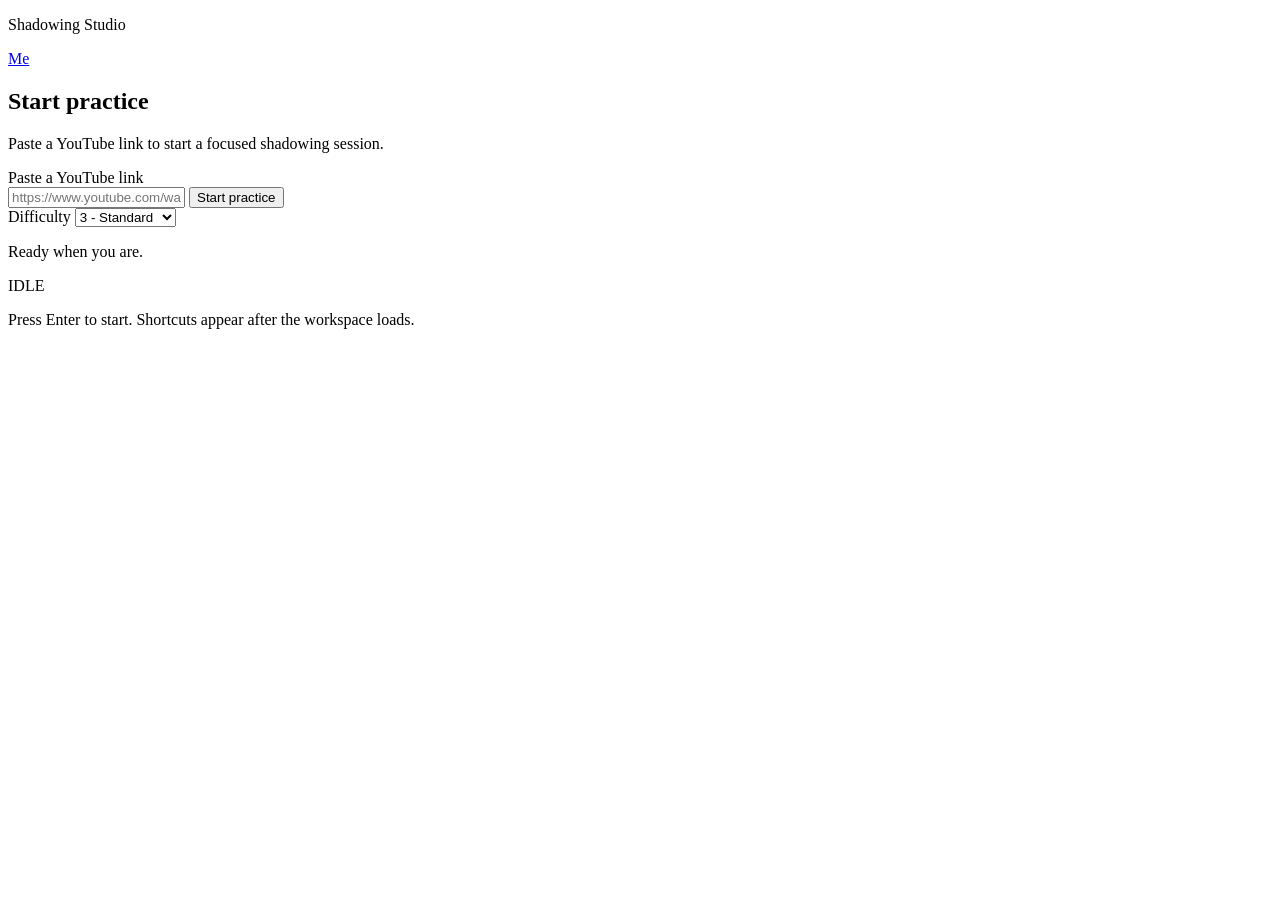
==== app/presentation/static/index.html @ 67eb9421 "feat: add sqlalchemy, upgrade api, endpoint,..." ====
<!DOCTYPE html>
<html lang="vi">
  <head>
    <meta charset="UTF-8" />
    <meta name="viewport" content="width=device-width, initial-scale=1.0" />
    <title>Shadowing Studio</title>
    <link rel="stylesheet" href="/static/css/styles.css" />
  </head>
  <body class="study-page">
    <header class="study-topbar">
      <div class="container study-topbar-inner">
        <div class="topbar-brand-group">
          <p class="brand-title">Shadowing Studio</p>
          <p id="topbar-session-label" class="topbar-session-label" hidden>Practice session</p>
        </div>
        <a
          class="profile-button"
          href="/profile"
          aria-label="Open profile"
          title="Profile"
        >
          Me
        </a>
      </div>
    </header>

    <main class="container study-shell">
      <section id="entry-stage" class="entry-stage" aria-labelledby="entry-title">
        <div class="entry-panel">
          <h2 id="entry-title" class="sr-only">Start practice</h2>
          <p class="entry-copy">Paste a YouTube link to start a focused shadowing session.</p>

          <form id="lesson-form" class="entry-form" novalidate>
            <label for="video-url" class="sr-only">Paste a YouTube link</label>
            <div class="entry-form-row">
              <input
                id="video-url"
                name="video-url"
                class="entry-input"
                type="url"
                placeholder="https://www.youtube.com/watch?v=..."
                aria-label="Paste a YouTube link"
                required
              />
              <button
                id="generate-lesson-button"
                type="submit"
                class="button-primary"
                aria-label="Start practice"
              >
                Start practice
              </button>
            </div>

            <label for="difficulty" class="sr-only">Difficulty</label>
            <select
              id="difficulty"
              name="difficulty"
              class="entry-select entry-select-hidden"
              aria-hidden="true"
              tabindex="-1"
            >
              <option value="1">1 - Basic</option>
              <option value="2">2 - Easy</option>
              <option value="3" selected>3 - Standard</option>
              <option value="4">4 - Hard</option>
              <option value="5">5 - Advanced</option>
            </select>

            <p id="status-message" class="status-message" role="status" aria-live="polite">
              Ready when you are.
            </p>
            <p id="state-badge" class="state-badge sr-only" aria-live="polite">IDLE</p>
          </form>

          <p class="entry-helper">Press Enter to start. Shortcuts appear after the workspace loads.</p>
        </div>
      </section>

      <section id="workspace-stage" class="workspace-stage" hidden aria-labelledby="workspace-title">
        <div class="workspace-header">
          <div class="workspace-copy">
            <p class="workspace-label">Practice session</p>
            <h2 id="workspace-title" class="workspace-title">Focused Shadowing Workspace</h2>
            <p class="workspace-description">
              Listen, fill the blanks directly inside the sentence, then submit each segment to
              continue.
            </p>
          </div>
          <div class="workspace-header-actions">
            <p id="workspace-state-badge" class="state-badge">Ready</p>
            <button id="start-session-button" type="button" class="button-primary" disabled>
              Start practice
            </button>
          </div>
        </div>

        <div class="workspace-grid">
          <section class="video-panel" aria-labelledby="video-title">
            <div class="panel-heading">
              <div>
                <p class="panel-label">Video</p>
                <h3 id="video-title">Listening Source</h3>
              </div>
              <p class="panel-caption">The player pauses automatically at the end of each segment.</p>
            </div>
            <div class="video-shell">
              <div id="video-player" class="player-host" aria-label="YouTube player"></div>
              <p
                id="video-loading-indicator"
                class="video-loading-indicator"
                hidden
                aria-live="polite"
              >
                Loading video...
              </p>
            </div>
            <dl class="video-status-strip" aria-label="Session status">
              <div class="video-status-item">
                <dt>Current segment</dt>
                <dd id="progress-text">Segment 1 / 1</dd>
              </div>
              <div class="video-status-item">
                <dt>Accuracy</dt>
                <dd id="workspace-accuracy">--</dd>
              </div>
              <div class="video-status-item">
                <dt>Status</dt>
                <dd id="workspace-mode">Waiting</dd>
              </div>
            </dl>
          </section>

          <aside class="workspace-rail" aria-label="Study status">
            <section class="rail-section rail-section-summary">
              <p class="panel-label">Session overview</p>
              <dl class="rail-metrics">
                <div class="rail-metric">
                  <dt>Progress</dt>
                  <dd id="rail-progress-text">Segment 1 / 1</dd>
                </div>
                <div class="rail-metric">
                  <dt>Current score</dt>
                  <dd id="rail-workspace-accuracy">--</dd>
                </div>
                <div class="rail-metric">
                  <dt>Status</dt>
                  <dd id="rail-workspace-mode">Waiting</dd>
                </div>
                <div class="rail-metric">
                  <dt>Difficulty</dt>
                  <dd id="workspace-difficulty">Standard</dd>
                </div>
              </dl>
            </section>

            <section class="rail-section">
              <p class="panel-label">Shortcuts</p>
              <ul class="shortcut-list">
                <li><kbd>Enter</kbd><span>Submit current line</span></li>
                <li><kbd>R</kbd><span>Replay current segment</span></li>
                <li><kbd>Space</kbd><span>Resume when ready</span></li>
              </ul>
            </section>

            <section class="rail-section">
              <p class="panel-label">Controls</p>
              <div class="rail-actions">
                <button id="replay-segment-button" type="button" class="button-ghost" disabled>
                  Replay segment
                </button>
              </div>
            </section>
          </aside>

          <section class="practice-panel" aria-labelledby="exercise-title">
            <div class="panel-heading">
              <div>
                <p class="panel-label">Fill Exercise</p>
                <h3 id="exercise-title">Complete the sentence inline</h3>
              </div>
              <p class="panel-caption">
                Type directly inside the sentence instead of using a separate textarea.
              </p>
            </div>

            <div class="practice-status-row">
              <p class="practice-status-label">System status</p>
              <p
                id="workspace-status-message"
                class="practice-status-message"
                role="status"
                aria-live="polite"
              >
                Ready when you are.
              </p>
            </div>

            <div id="empty-state" class="empty-state">
              <p>No exercise loaded yet. Paste a YouTube link and start a session to begin.</p>
            </div>

            <section id="exercise-workspace" class="exercise-workspace" hidden aria-live="polite">
              <form id="answer-form" class="inline-answer-form" hidden>
                <article class="prompt-sheet">
                  <p id="prompt-label" class="prompt-label">Current sentence</p>
                  <div id="prompt-text" class="blanked-text">
                    Sentence content will appear here.
                  </div>
                  <p class="shortcut-inline-hint">
                    Tab: next blank | Shift+Tab: previous blank | Enter: check answer | Space:
                    replay segment | Left/Right: move between blanks
                  </p>
                </article>

                <div class="practice-actions">
                  <p class="practice-hint">Fill the missing words, then check the sentence to continue.</p>
                  <div class="practice-action-buttons">
                    <button id="submit-answer-button" type="submit" class="button-primary">
                      Check answer
                    </button>
                    <button
                      id="next-segment-button"
                      type="button"
                      class="button-ghost"
                      hidden
                      disabled
                    >
                      Next segment
                    </button>
                  </div>
                </div>
              </form>

              <aside id="feedback-panel" class="feedback-panel" hidden role="status" aria-live="polite">
                <p id="feedback-label" class="feedback-label">Correct</p>
                <p id="feedback-score" class="feedback-score"></p>
                <p id="feedback-answer" class="feedback-answer"></p>
              </aside>
            </section>

            <section id="results-panel" class="results-panel" hidden aria-labelledby="results-title">
              <div class="panel-heading panel-heading-tight">
                <div>
                  <p class="panel-label">Summary</p>
                  <h3 id="results-title">Session Review</h3>
                </div>
              </div>

              <div class="summary-metrics" aria-label="Session summary metrics">
                <div class="summary-metric">
                  <span class="summary-metric-label">Total segments</span>
                  <strong id="total-segments-stat" class="summary-metric-value">0</strong>
                </div>
                <div class="summary-metric">
                  <span class="summary-metric-label">Average accuracy</span>
                  <strong id="average-score" class="summary-metric-value">--</strong>
                </div>
                <div class="summary-metric">
                  <span class="summary-metric-label">Correct</span>
                  <strong id="correct-count-stat" class="summary-metric-value">0</strong>
                </div>
                <div class="summary-metric">
                  <span class="summary-metric-label">Needs review</span>
                  <strong id="review-count-stat" class="summary-metric-value">0</strong>
                </div>
              </div>

              <div id="session-save-status" class="session-save-status" hidden aria-live="polite"></div>
              <div id="results-list" class="results-list"></div>
              <div class="results-actions">
                <button id="practice-another-button" type="button" class="button-ghost">
                  Practice another video
                </button>
              </div>
            </section>
          </section>
        </div>
      </section>
    </main>

    <script type="module" src="/static/js/app.js"></script>
  </body>
</html>
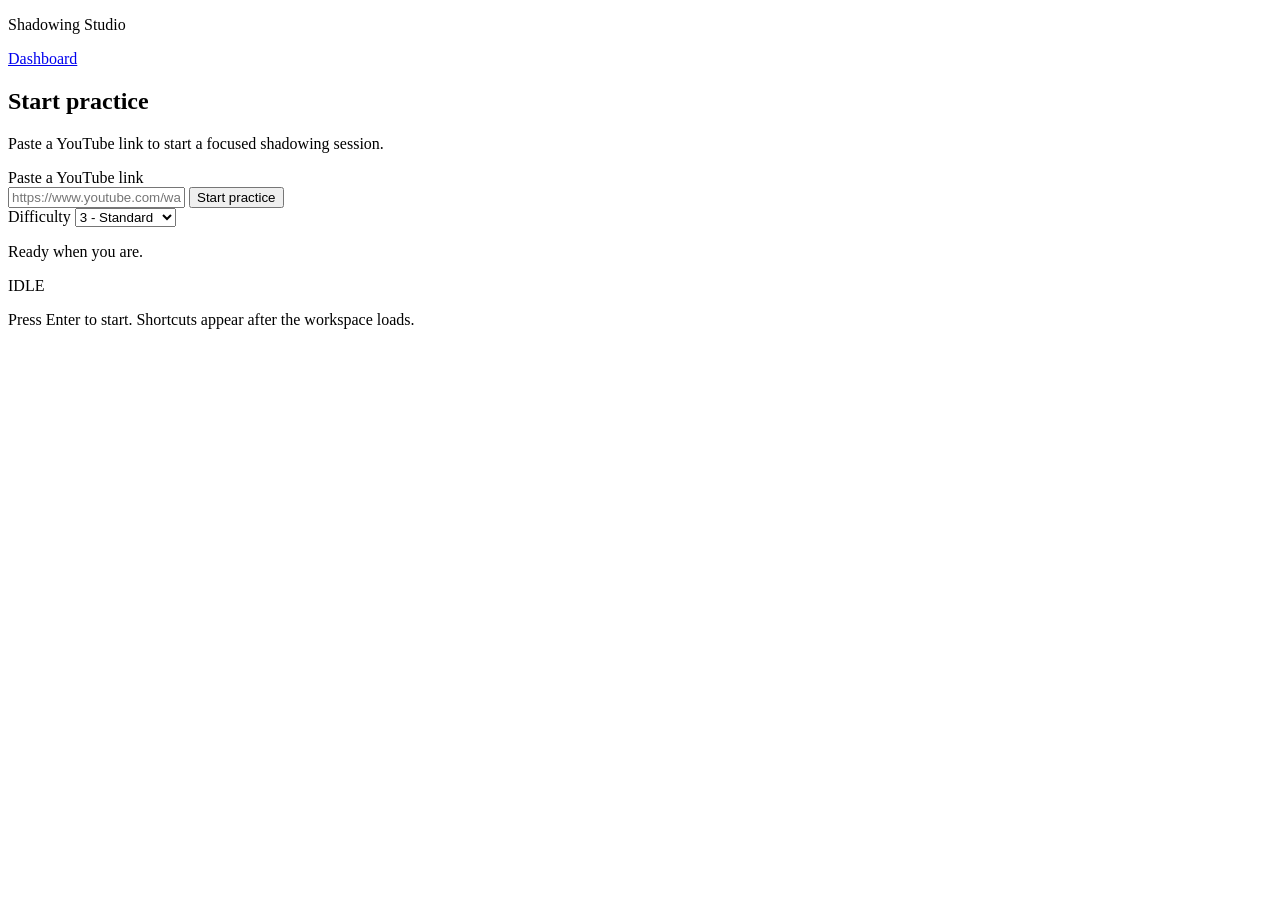
==== commit 7c783fb1: "feat: refactor UI" ====
--- a/app/presentation/static/index.html
+++ b/app/presentation/static/index.html
@@ -15,11 +15,11 @@
         </div>
         <a
           class="profile-button"
-          href="/profile"
-          aria-label="Open profile"
-          title="Profile"
+          href="/dashboard"
+          aria-label="Open dashboard"
+          title="Dashboard"
         >
-          Me
+          Dashboard
         </a>
       </div>
     </header>
@@ -78,33 +78,17 @@
       </section>
 
       <section id="workspace-stage" class="workspace-stage" hidden aria-labelledby="workspace-title">
-        <div class="workspace-header">
-          <div class="workspace-copy">
-            <p class="workspace-label">Practice session</p>
-            <h2 id="workspace-title" class="workspace-title">Focused Shadowing Workspace</h2>
-            <p class="workspace-description">
-              Listen, fill the blanks directly inside the sentence, then submit each segment to
-              continue.
-            </p>
-          </div>
-          <div class="workspace-header-actions">
-            <p id="workspace-state-badge" class="state-badge">Ready</p>
-            <button id="start-session-button" type="button" class="button-primary" disabled>
-              Start practice
-            </button>
-          </div>
-        </div>
-
+        <h2 id="workspace-title" class="sr-only">Shadowing practice workspace</h2>
         <div class="workspace-grid">
           <section class="video-panel" aria-labelledby="video-title">
-            <div class="panel-heading">
-              <div>
-                <p class="panel-label">Video</p>
-                <h3 id="video-title">Listening Source</h3>
-              </div>
-              <p class="panel-caption">The player pauses automatically at the end of each segment.</p>
-            </div>
+            <h3 id="video-title" class="sr-only">Listening Source</h3>
             <div class="video-shell">
+              <div class="video-shell-controls">
+                <p id="workspace-state-badge" class="state-badge">Ready</p>
+                <button id="start-session-button" type="button" class="button-primary" disabled>
+                  Start practice
+                </button>
+              </div>
               <div id="video-player" class="player-host" aria-label="YouTube player"></div>
               <p
                 id="video-loading-indicator"
@@ -115,86 +99,10 @@
                 Loading video...
               </p>
             </div>
-            <dl class="video-status-strip" aria-label="Session status">
-              <div class="video-status-item">
-                <dt>Current segment</dt>
-                <dd id="progress-text">Segment 1 / 1</dd>
-              </div>
-              <div class="video-status-item">
-                <dt>Accuracy</dt>
-                <dd id="workspace-accuracy">--</dd>
-              </div>
-              <div class="video-status-item">
-                <dt>Status</dt>
-                <dd id="workspace-mode">Waiting</dd>
-              </div>
-            </dl>
           </section>
 
-          <aside class="workspace-rail" aria-label="Study status">
-            <section class="rail-section rail-section-summary">
-              <p class="panel-label">Session overview</p>
-              <dl class="rail-metrics">
-                <div class="rail-metric">
-                  <dt>Progress</dt>
-                  <dd id="rail-progress-text">Segment 1 / 1</dd>
-                </div>
-                <div class="rail-metric">
-                  <dt>Current score</dt>
-                  <dd id="rail-workspace-accuracy">--</dd>
-                </div>
-                <div class="rail-metric">
-                  <dt>Status</dt>
-                  <dd id="rail-workspace-mode">Waiting</dd>
-                </div>
-                <div class="rail-metric">
-                  <dt>Difficulty</dt>
-                  <dd id="workspace-difficulty">Standard</dd>
-                </div>
-              </dl>
-            </section>
-
-            <section class="rail-section">
-              <p class="panel-label">Shortcuts</p>
-              <ul class="shortcut-list">
-                <li><kbd>Enter</kbd><span>Submit current line</span></li>
-                <li><kbd>R</kbd><span>Replay current segment</span></li>
-                <li><kbd>Space</kbd><span>Resume when ready</span></li>
-              </ul>
-            </section>
-
-            <section class="rail-section">
-              <p class="panel-label">Controls</p>
-              <div class="rail-actions">
-                <button id="replay-segment-button" type="button" class="button-ghost" disabled>
-                  Replay segment
-                </button>
-              </div>
-            </section>
-          </aside>
-
           <section class="practice-panel" aria-labelledby="exercise-title">
-            <div class="panel-heading">
-              <div>
-                <p class="panel-label">Fill Exercise</p>
-                <h3 id="exercise-title">Complete the sentence inline</h3>
-              </div>
-              <p class="panel-caption">
-                Type directly inside the sentence instead of using a separate textarea.
-              </p>
-            </div>
-
-            <div class="practice-status-row">
-              <p class="practice-status-label">System status</p>
-              <p
-                id="workspace-status-message"
-                class="practice-status-message"
-                role="status"
-                aria-live="polite"
-              >
-                Ready when you are.
-              </p>
-            </div>
+            <h3 id="exercise-title" class="sr-only">Fill exercise</h3>
 
             <div id="empty-state" class="empty-state">
               <p>No exercise loaded yet. Paste a YouTube link and start a session to begin.</p>
@@ -207,14 +115,10 @@
                   <div id="prompt-text" class="blanked-text">
                     Sentence content will appear here.
                   </div>
-                  <p class="shortcut-inline-hint">
-                    Tab: next blank | Shift+Tab: previous blank | Enter: check answer | Space:
-                    replay segment | Left/Right: move between blanks
-                  </p>
+                  <p class="practice-shortcut-note">Ctrl starts or replays the current segment. Enter checks your answer.</p>
                 </article>
 
-                <div class="practice-actions">
-                  <p class="practice-hint">Fill the missing words, then check the sentence to continue.</p>
+                <div class="practice-actions sr-only" aria-hidden="true">
                   <div class="practice-action-buttons">
                     <button id="submit-answer-button" type="submit" class="button-primary">
                       Check answer
@@ -232,7 +136,13 @@
                 </div>
               </form>
 
-              <aside id="feedback-panel" class="feedback-panel" hidden role="status" aria-live="polite">
+              <aside
+                id="feedback-panel"
+                class="feedback-panel sr-only"
+                hidden
+                role="status"
+                aria-live="polite"
+              >
                 <p id="feedback-label" class="feedback-label">Correct</p>
                 <p id="feedback-score" class="feedback-score"></p>
                 <p id="feedback-answer" class="feedback-answer"></p>
@@ -275,6 +185,17 @@
               </div>
             </section>
           </section>
+
+          <div class="workspace-mirror sr-only" aria-hidden="true">
+            <span id="progress-text">Segment 1 / 1</span>
+            <span id="workspace-accuracy">--</span>
+            <span id="workspace-mode">Waiting</span>
+            <span id="workspace-status-message">Ready when you are.</span>
+            <span id="rail-progress-text">Segment 1 / 1</span>
+            <span id="rail-workspace-accuracy">--</span>
+            <span id="rail-workspace-mode">Waiting</span>
+            <span id="workspace-difficulty">Standard</span>
+          </div>
         </div>
       </section>
     </main>
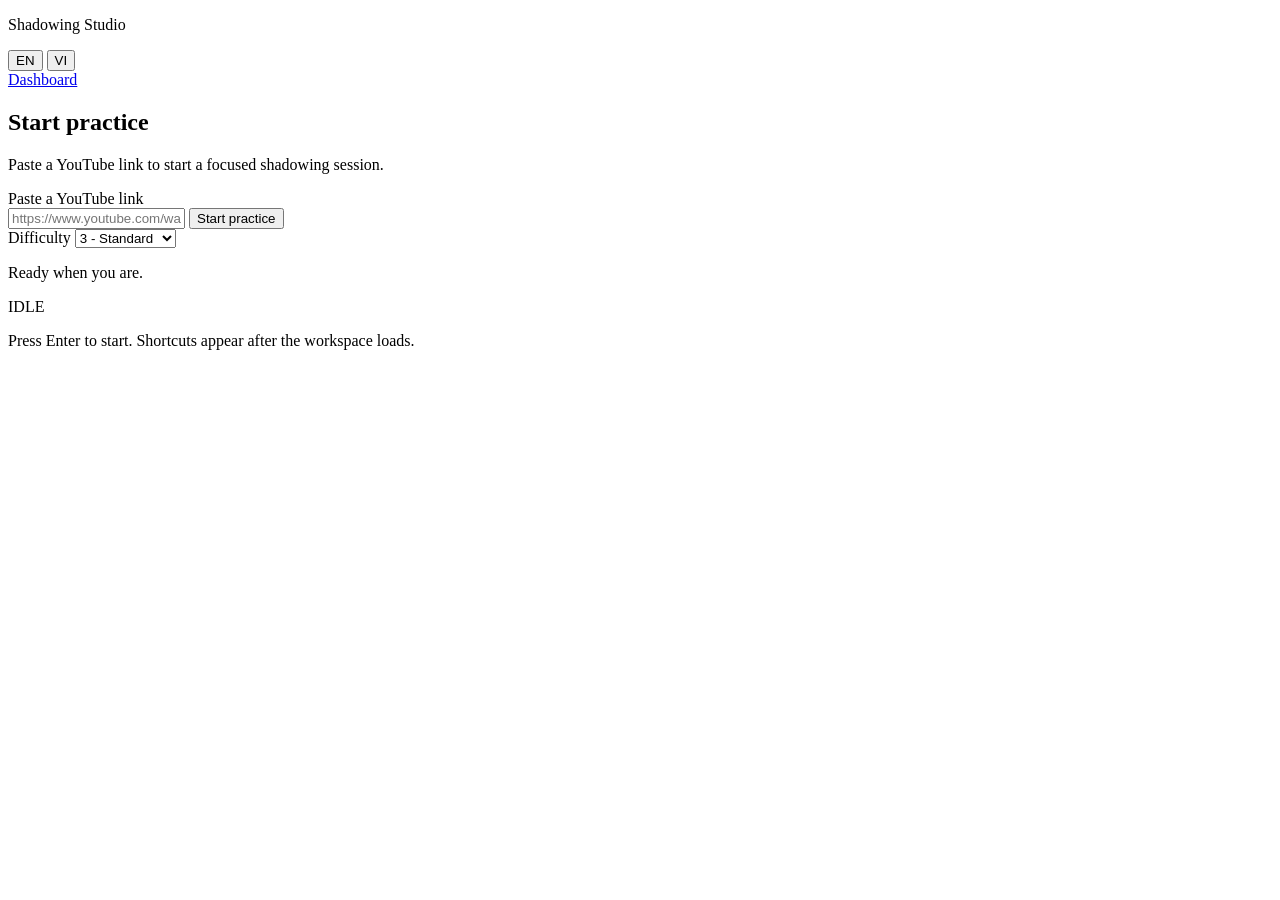
==== commit e452397f: "update source code" ====
--- a/app/presentation/static/index.html
+++ b/app/presentation/static/index.html
@@ -4,7 +4,7 @@
     <meta charset="UTF-8" />
     <meta name="viewport" content="width=device-width, initial-scale=1.0" />
     <title>Shadowing Studio</title>
-    <link rel="stylesheet" href="/static/css/styles.css" />
+    <link rel="stylesheet" href="/static/css/styles.css?v=20260506d" />
   </head>
   <body class="study-page">
     <header class="study-topbar">
@@ -13,14 +13,37 @@
           <p class="brand-title">Shadowing Studio</p>
           <p id="topbar-session-label" class="topbar-session-label" hidden>Practice session</p>
         </div>
-        <a
-          class="profile-button"
-          href="/dashboard"
-          aria-label="Open dashboard"
-          title="Dashboard"
-        >
-          Dashboard
-        </a>
+        <div class="topbar-actions">
+          <div class="language-switch" role="group" aria-label="Interface language">
+            <button
+              id="language-en-button"
+              type="button"
+              class="language-switch-option is-active"
+              data-language-choice="en"
+              aria-pressed="true"
+            >
+              EN
+            </button>
+            <button
+              id="language-vi-button"
+              type="button"
+              class="language-switch-option"
+              data-language-choice="vi"
+              aria-pressed="false"
+            >
+              VI
+            </button>
+          </div>
+          <a
+            id="profile-button"
+            class="profile-button"
+            href="/dashboard"
+            aria-label="Open dashboard"
+            title="Dashboard"
+          >
+            Dashboard
+          </a>
+        </div>
       </div>
     </header>
 
@@ -200,6 +223,6 @@
       </section>
     </main>
 
-    <script type="module" src="/static/js/app.js"></script>
+    <script type="module" src="/static/js/app.js?v=20260506d"></script>
   </body>
 </html>
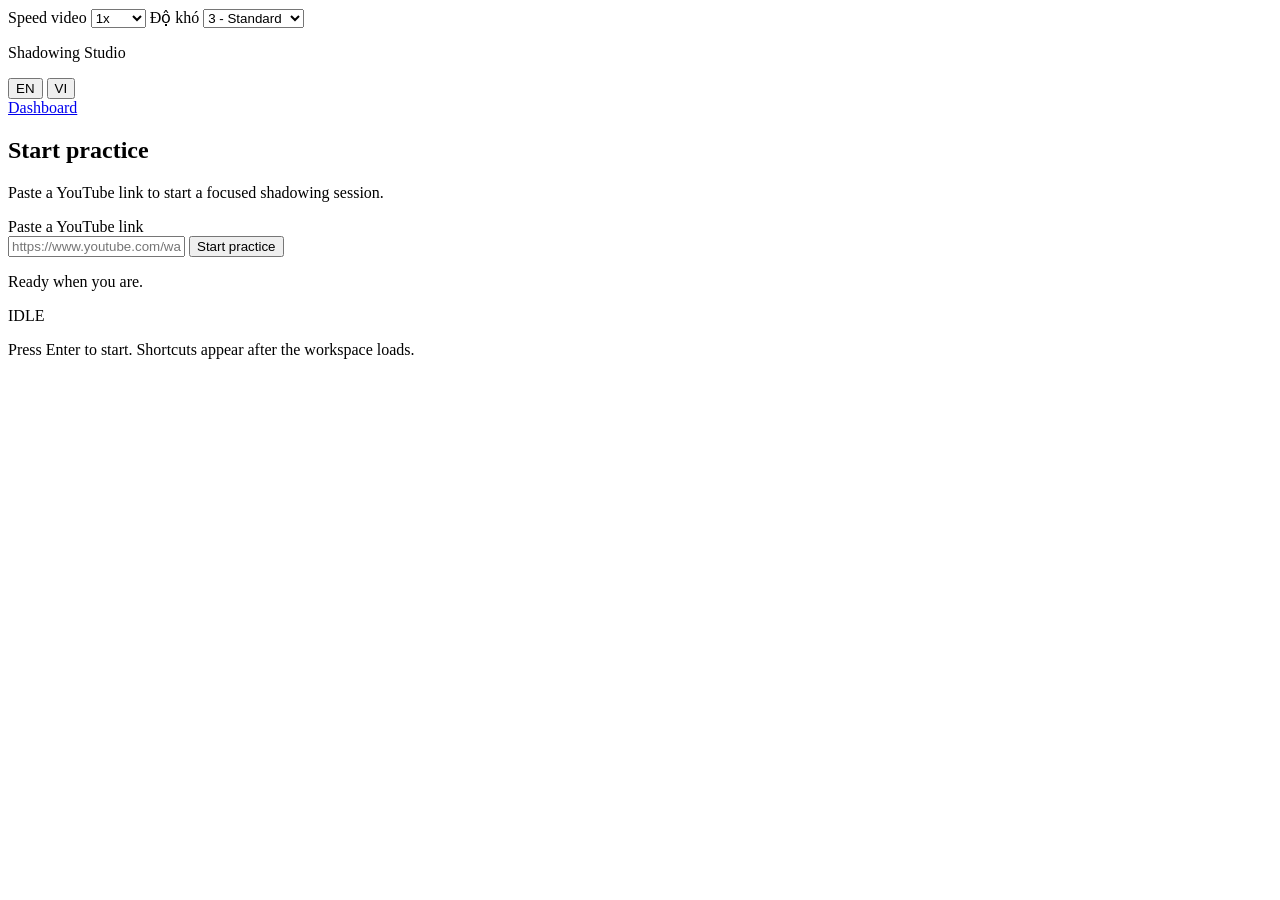
==== commit 883b55ab: "feat: add speed, .." ====
--- a/app/presentation/static/index.html
+++ b/app/presentation/static/index.html
@@ -4,9 +4,34 @@
     <meta charset="UTF-8" />
     <meta name="viewport" content="width=device-width, initial-scale=1.0" />
     <title>Shadowing Studio</title>
-    <link rel="stylesheet" href="/static/css/styles.css?v=20260506d" />
+    <link rel="stylesheet" href="/static/css/styles.css?v=20260510b" />
   </head>
   <body class="study-page">
+    <aside class="quick-controls" aria-label="Practice controls">
+      <label class="quick-control-field" for="playback-speed">
+        <span>Speed video</span>
+        <select id="playback-speed" class="quick-control-select">
+          <option value="0.5">0.5x</option>
+          <option value="0.75">0.75x</option>
+          <option value="1" selected>1x</option>
+          <option value="1.25">1.25x</option>
+          <option value="1.5">1.5x</option>
+          <option value="2">2x</option>
+        </select>
+      </label>
+
+      <label class="quick-control-field" for="difficulty">
+        <span>Độ khó</span>
+        <select id="difficulty" name="difficulty" class="quick-control-select">
+          <option value="1">1 - Basic</option>
+          <option value="2">2 - Easy</option>
+          <option value="3" selected>3 - Standard</option>
+          <option value="4">4 - Hard</option>
+          <option value="5">5 - Advanced</option>
+        </select>
+      </label>
+    </aside>
+
     <header class="study-topbar">
       <div class="container study-topbar-inner">
         <div class="topbar-brand-group">
@@ -74,22 +99,6 @@
                 Start practice
               </button>
             </div>
-
-            <label for="difficulty" class="sr-only">Difficulty</label>
-            <select
-              id="difficulty"
-              name="difficulty"
-              class="entry-select entry-select-hidden"
-              aria-hidden="true"
-              tabindex="-1"
-            >
-              <option value="1">1 - Basic</option>
-              <option value="2">2 - Easy</option>
-              <option value="3" selected>3 - Standard</option>
-              <option value="4">4 - Hard</option>
-              <option value="5">5 - Advanced</option>
-            </select>
-
             <p id="status-message" class="status-message" role="status" aria-live="polite">
               Ready when you are.
             </p>
@@ -141,7 +150,7 @@
                   <p class="practice-shortcut-note">Ctrl starts or replays the current segment. Enter checks your answer.</p>
                 </article>
 
-                <div class="practice-actions sr-only" aria-hidden="true">
+                <div class="practice-actions">
                   <div class="practice-action-buttons">
                     <button id="submit-answer-button" type="submit" class="button-primary">
                       Check answer
@@ -223,6 +232,14 @@
       </section>
     </main>
 
-    <script type="module" src="/static/js/app.js?v=20260506d"></script>
+    <aside
+      id="word-assist-popover"
+      class="word-assist-popover"
+      hidden
+      role="dialog"
+      aria-live="polite"
+    ></aside>
+
+    <script type="module" src="/static/js/app.js?v=20260510b"></script>
   </body>
 </html>
